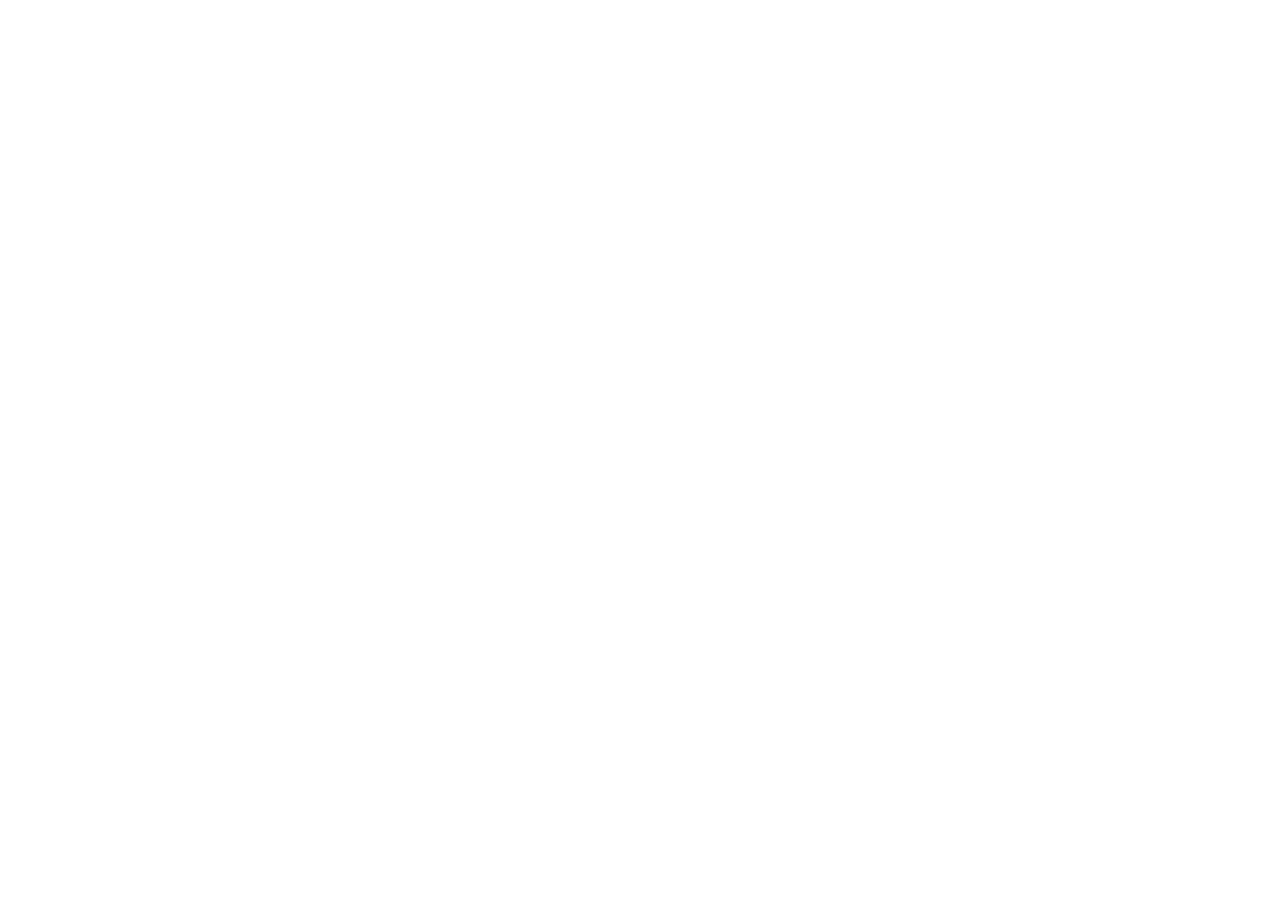
==== weather-app/index.html @ 4bc3312e "First commit" ====
<!DOCTYPE html>
<html lang="en">
<head>
    <meta charset="UTF-8">
    <meta name="viewport" content="width=device-width, initial-scale=1.0">
    <title>Document</title>
</head>
<body>
    
</body>
</html>
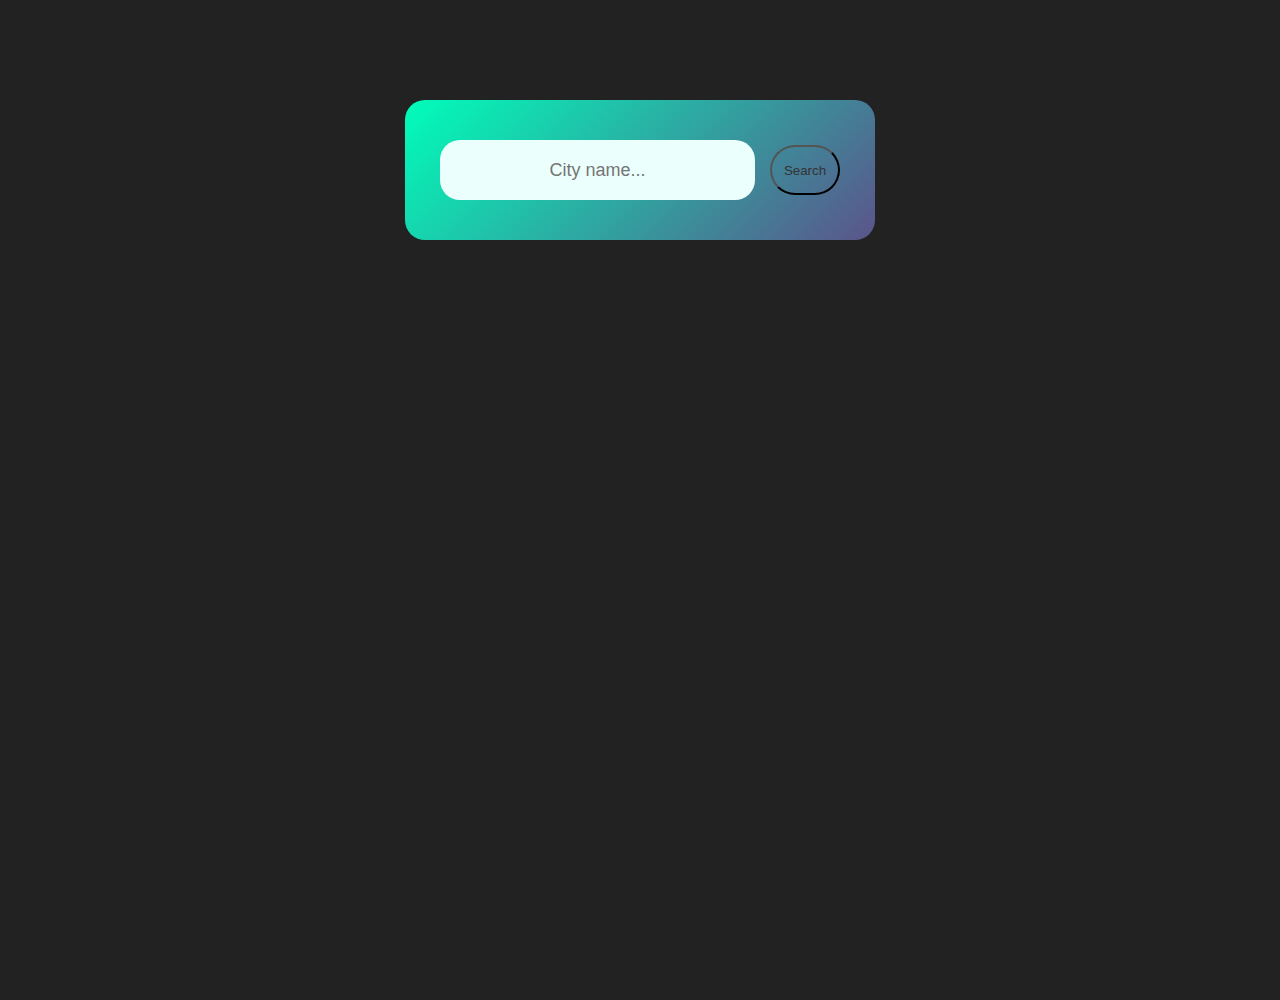
==== commit 46b7ab2a: "First project created." ====
--- a/weather-app/index.html
+++ b/weather-app/index.html
@@ -3,9 +3,40 @@
 <head>
     <meta charset="UTF-8">
     <meta name="viewport" content="width=device-width, initial-scale=1.0">
-    <title>Document</title>
+    <title>Weather App</title>
+    <link rel="stylesheet" href="style.css">
 </head>
 <body>
-    
+    <div class="card">
+        <div class="search">
+            <input type="text" class="input" placeholder="City name..." spellcheck="false">
+            <button class="button">Search</button>
+        </div>
+        <div class="error">
+            <p>Invalid city name</p>
+        </div>
+        <div class="weather">
+            <img src="images/rain.png" alt="weather" class="weather-icon">
+            <h1 class="temp">22°C</h1>
+            <h2 class="city">New York</h2>
+            <div class="details">
+                <div class="col">
+                    <img src="images/humidity.png" alt="">
+                    <div>
+                        <p class="humudity">50%</p>
+                        <p style="color: white; font-size: 20px;">Humidity</p>
+                    </div>
+                </div>
+                <div class="col">
+                    <img src="images/wind.png" alt="">
+                    <div>
+                        <p class="wind">15 km/h</p>
+                        <p style="color: white; font-size: 20px;">Wind Speed</p>
+                    </div>
+                </div>
+            </div>
+        </div>
+    </div>
+    <script src="main.js"></script>
 </body>
 </html>--- a/weather-app/style.css
+++ b/weather-app/style.css
@@ -0,0 +1,131 @@
+* {
+    margin: 0;
+    padding: 0;
+    box-sizing: border-box;
+    font-family: 'Poppins' , sans-serif;
+}
+body {
+    background-color: #222;
+    height: 100vh;
+}
+.card {
+    width: 90%;
+    background-color: red;
+    max-width: 470px;
+    padding: 40px 35px;
+    background: linear-gradient(135deg,#00feba,#5b548a);
+    margin: 100px auto 0;
+    border-radius: 20px;
+    text-align: center;
+}
+.search {
+    width: 100%;
+    display: flex;
+    align-items: center;
+    justify-content: space-between;
+}
+.search .input {
+    width: 70%;
+    background-color: #ebfffc;
+    color: #555;
+    border:0;
+    outline:0;
+    border-radius: 20px;
+    height: 60px;
+    padding: 10px 25px;
+    text-align: center;
+    flex: 1;
+    margin-right: 15px;
+    font-size: 18px;
+}
+.button {
+    height: 50px;
+    width: 70px;
+    position: relative;
+    background-color: transparent;
+    cursor: pointer;
+    /* border: 2px solid #252525; */
+    overflow: hidden;
+    border-radius: 30px;
+    color: #333;
+    transition: all 0.5s ease-in-out;
+  }
+  
+  .btn-txt {
+    z-index: 1;
+    font-weight: 800;
+    letter-spacing: 4px;
+  }
+  
+  .type1::after {
+    content: "";
+    position: absolute;
+    left: 0;
+    top: 0;
+    transition: all 0.5s ease-in-out;
+    background-color: #333;
+    border-radius: 30px;
+    visibility: hidden;
+    height: 10px;
+    width: 10px;
+    z-index: -1;
+  }
+  
+  .button:hover {
+    box-shadow: 1px 1px 200px #252525;
+    color: #fff;
+    border: none;
+  }
+  
+  .type1:hover::after {
+    visibility: visible;
+    transform: scale(100) translateX(2px);
+  }
+
+  .weather-icon {
+    width: 170px;
+    margin-top: 30px;
+
+  }
+  .weather h1{
+    font-size: 80px;
+    font-weight: 500;
+    color: #fff;
+  }
+  .weather h2{
+    font-size: 45px;
+    font-weight: 400;
+    margin-top: -10px;
+    color: #fff;
+  }
+
+  .details {
+    display: flex;
+    justify-content: space-around;
+    align-items: center;
+    margin-top: 30px;
+  }
+  .humudity {
+    color: #fff;
+    font-size: 20px;
+    margin-top: 10px;
+  } 
+  .wind {
+    color: #fff;
+    font-size: 20px;
+    margin-top: 10px;
+  } 
+
+  .error {
+    display: none;
+  }
+  .error p {
+    color: #fff;
+    text-align: left;
+    margin-top: 10px;
+    font-size: 14px;
+  }
+
+  .weather {
+    display: none;
+  }